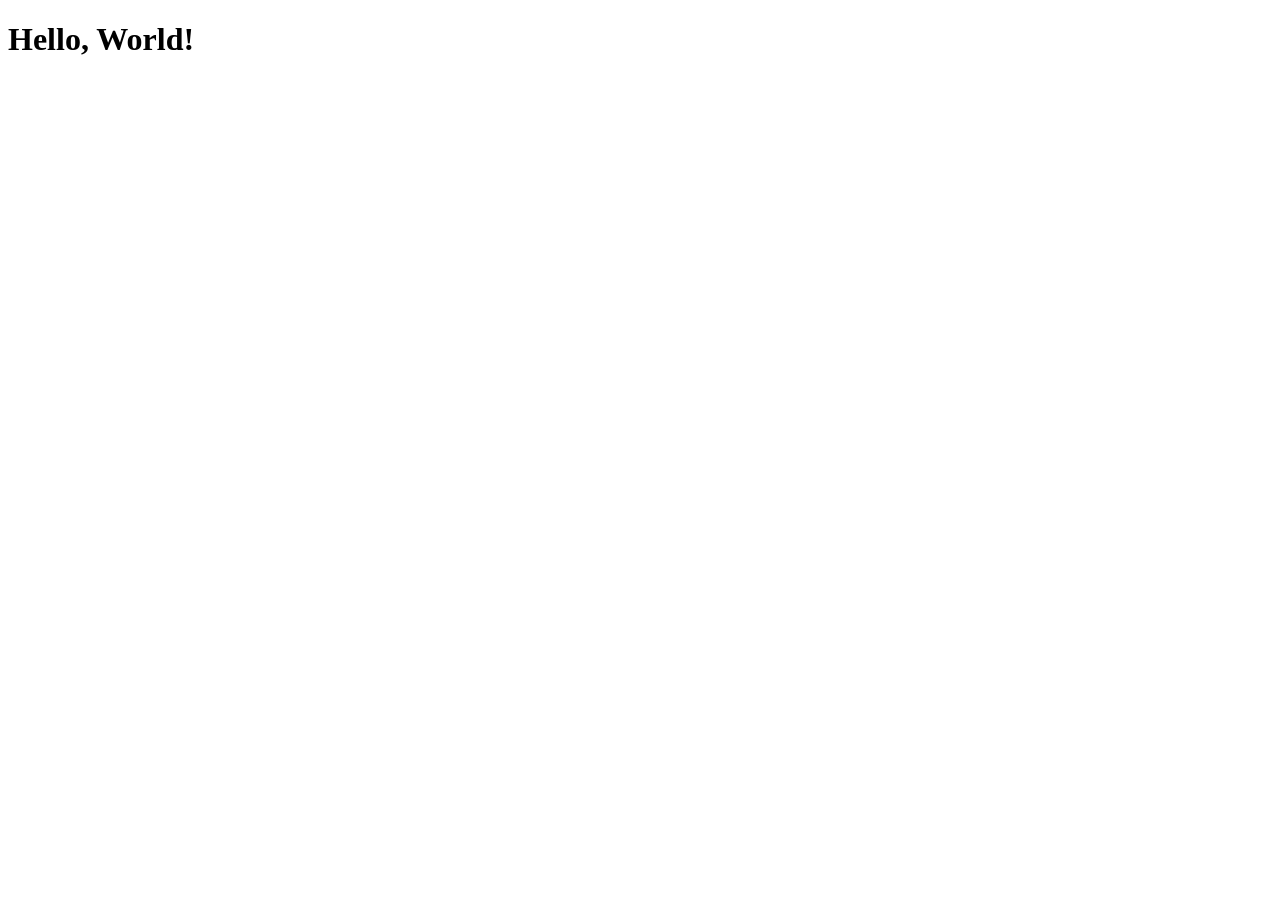
==== index.html @ 3dcfa807 "Primeiro" ====
<!DOCTYPE html>
<html lang="en">
<head>
    <meta charset="UTF-8">
    <meta name="viewport" content="width=device-width, initial-scale=1.0">
    <title>Document</title>
</head>
<body>
    <h1>Hello, World! </h1>
    
</body>
</html>
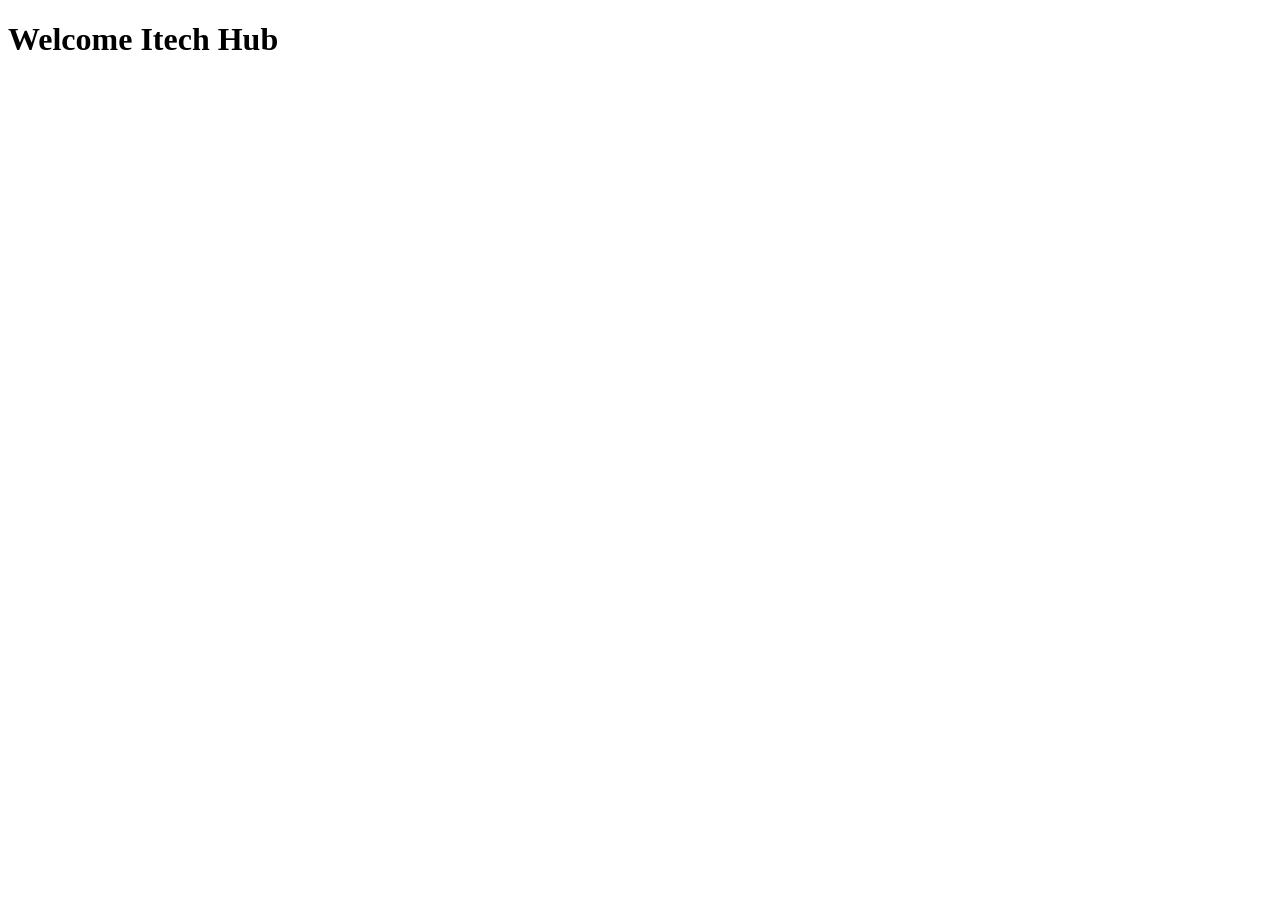
==== commit ccc6b8f6: "Mudando name" ====
--- a/index.html
+++ b/index.html
@@ -6,7 +6,7 @@
     <title>Document</title>
 </head>
 <body>
-    <h1>Hello, World! </h1>
+    <h1>Welcome Itech Hub</h1>
     
 </body>
 </html>
